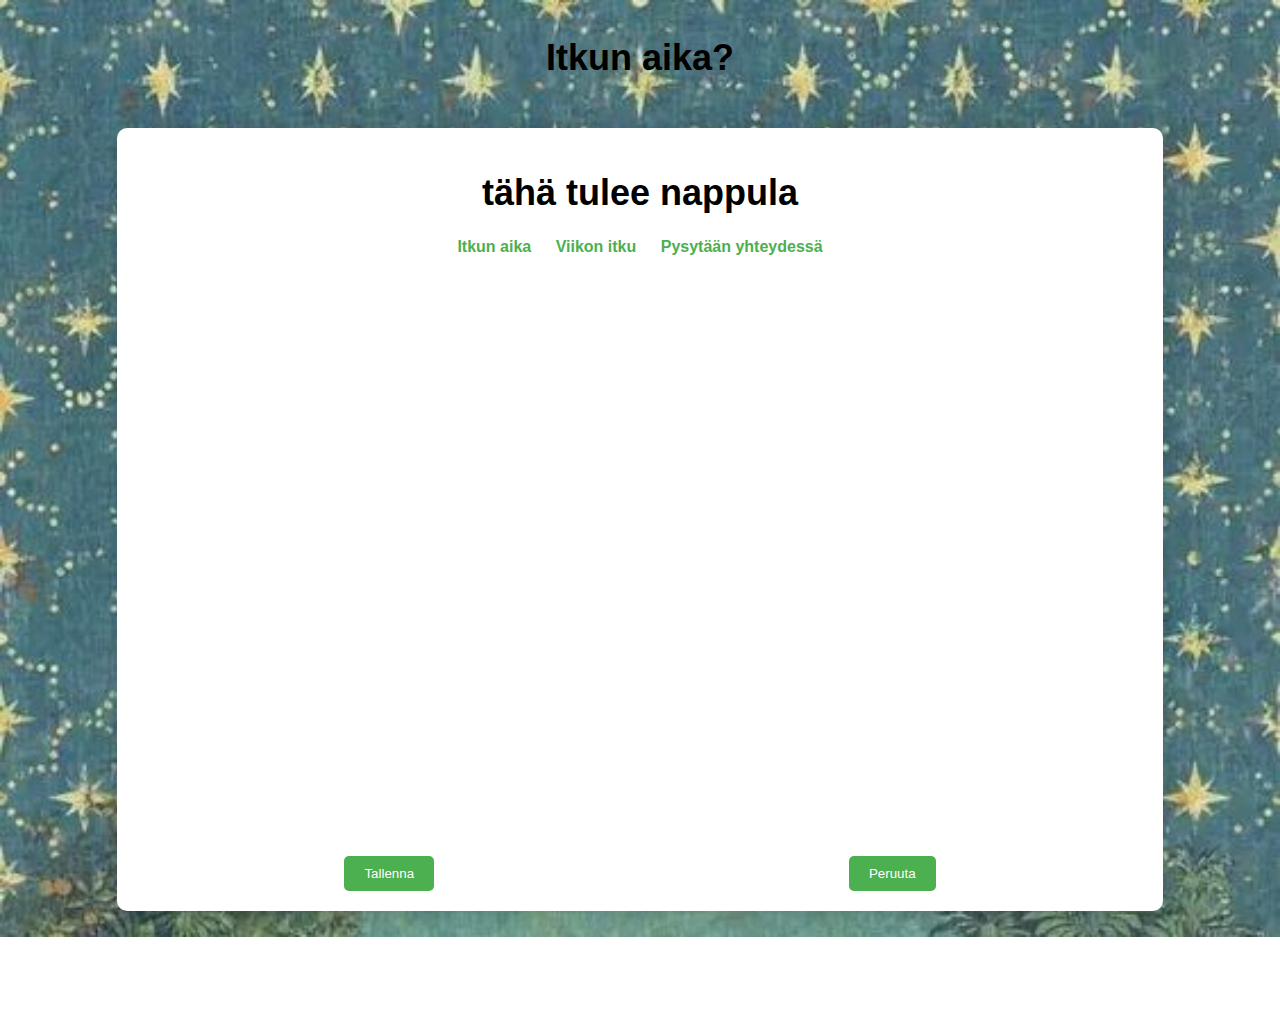
==== ITKUN AIKA/index.html @ e87122c9 "testi 1" ====
<!DOCTYPE html>
<html lang="en">
<head>
    <title>Itkun aika - Time for a cry</title>
    <meta charset="UTF-8">
    <meta name="viewport" content="width=device-width, initial-scale=1.0">
    <link rel="stylesheet" href="tyyli.css">
    <link rel="stylesheet" href="TÄHÄN LINKKI JOHONKI TOISEE TYYLI JUTTUU">
</head>

<body> 
    <header>
    <h1>Itkun aika?</h1>
    </header>
    <div class="laatikko">
        <h1>tähä tulee nappula</h1>
        
        <!-- Valikko -->
        <nav>
            <a href="#index.html">Itkun aika</a>
            <a href="#palvelut">Viikon itku</a>
            <a href="#yhteystiedot">Pysytään yhteydessä</a>
        </nav>
    
        <!-- Nappulat -->
        <div class="buttons">
            <button type="button">Tallenna</button>
            <button type="button">Peruuta</button>
        </div>
    </div>
    
</body>



</html>
---- ITKUN AIKA/tyyli.css ----
/*ETUSIVU INDEX*/
/*Taustakuva*/
body {
    background-image: url('tähtiä.jpg'); 
    background-size: cover; 
    background-repeat: no-repeat; 
    background-attachment: fixed; 
    font-family: Arial, sans-serif;
}
/*Otsikko*/
header {
    display: flex;             /* Flexbox-käyttö */
    justify-content: center;    /* Keskittää horisontaalisesti */
    align-items: center;        /* Keskittää pystysuunnassa */
    height: 100px;              /* Otsikkoalueen korkeus */
    text-align: center;         /* Tekstin keskitys */
    position: relative;
    top: 0;
    width: 100%;
}
h1 {
    font-family: 'Poppins', sans-serif;
    font-size: 36px; /* tai 48px */
    font-weight: bold;
    color: #000000;
}
/*Laatikon rakennus*/
.laatikko {
    display:flexbox
    width: 1000px;
    padding: 20px;
    background-color: white;
    box-shadow: 0px 0px 20px rgba(0, 0, 0, 0.2); /* Varjo template-laatikolle */
    border-radius: 10px; /* Pyöristetyt kulmat */
    text-align: center;
    justify-content: center;    /* Keskittää horisontaalisesti */
    align-items: center;        /* Keskittää pystysuunnassa */
    margin: 109px;
    margin-top: 20px
}

/*Laatikon sisällön tyyli*/
nav {
    margin-bottom: 600px; /* Tilaa valikon alle */
}

nav a {
    text-decoration: none;
    color: #4CAF50;
    font-weight: bold;
    margin: 0 10px;
}

/* Nappuloiden tyylit */
.buttons {
    display: flex;
    justify-content: space-around; /* Nappulat tasataan sivuille */
    margin-top: 20px;
}

.buttons button {
    padding: 10px 20px;
    background-color: #4CAF50;
    color: white;
    border: none;
    border-radius: 5px;
    cursor: pointer;
}

.buttons button:hover {
    background-color: #45a049; /* Hover-efekti nappuloille */
}




/*Mobiiliversio joka tehty vain laatikon muotoilu*/
@media (max-width: 600px) {
    .laatikko {
        width: 90%; /* Leveys pienenee mobiililaitteilla */
        padding: 10px;
        margin: 23px;
        margin-top: 5px
    }

    nav a {
        display: block; /* Linkit siirtyvät päällekkäin mobiililaitteilla */
        margin: 10px 0; /* Tilaa linkkien väliin */
    }

    .buttons {
        flex-direction: column; /* Nappulat allekkain mobiililaitteilla */
    }

    .buttons button {
        width: 100%; /* Nappulat täyttävät koko leveysalueen */
        margin-bottom: 10px; /* Tilaa nappuloiden väliin */
    }
}
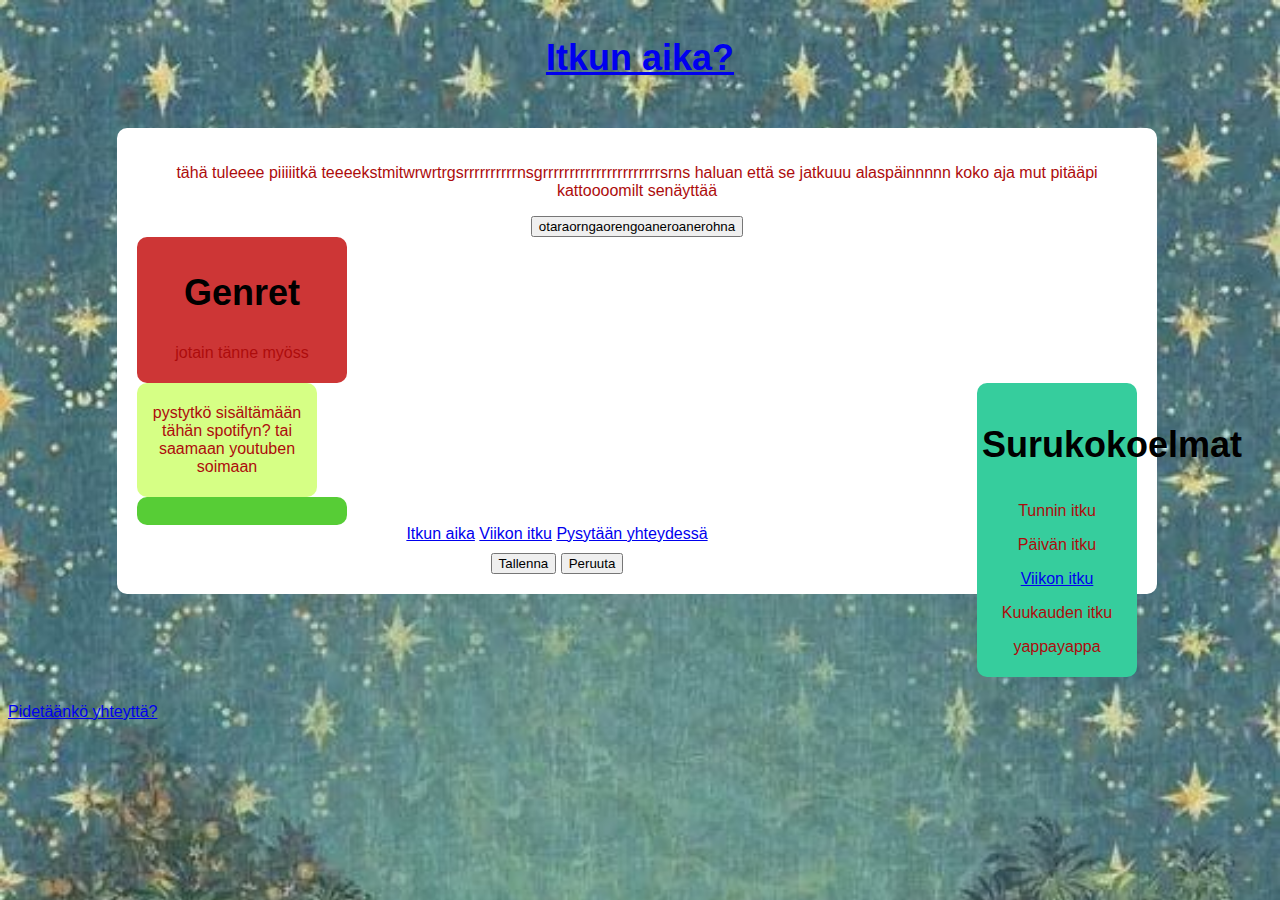
==== commit 2718a333: "näy" ====
--- a/ITKUN AIKA/index.html
+++ b/ITKUN AIKA/index.html
@@ -5,15 +5,38 @@
     <meta charset="UTF-8">
     <meta name="viewport" content="width=device-width, initial-scale=1.0">
     <link rel="stylesheet" href="tyyli.css">
-    <link rel="stylesheet" href="TÄHÄN LINKKI JOHONKI TOISEE TYYLI JUTTUU">
 </head>
 
 <body> 
     <header>
-    <h1>Itkun aika?</h1>
+    <h1><a href="index.html">Itkun aika?</a></h1>
     </header>
     <div class="laatikko">
-        <h1>tähä tulee nappula</h1>
+        <p>tähä tuleeee piiiiitkä teeeekstmitwrwrtrgsrrrrrrrrrrnsgrrrrrrrrrrrrrrrrrrrrrrsrns haluan että se jatkuuu alaspäinnnnn koko aja mut pitääpi kattoooomilt senäyttää</p>
+        <button type="button" class="Mielenterveys">otaraorngaorengoaneroanerohna</button>
+
+        <div class="Genret">
+            <h2>Genret</h2>
+            <p>jotain tänne myöss</p>
+        </div>
+
+        <div class="Viikonitkut">
+            <h3>Surukokoelmat</h3>
+            <p>Tunnin itku</p>
+            <p>Päivän itku</p>
+            <a href="24vko38.html">Viikon itku</a>
+            <p>Kuukauden itku</p>
+            <p>yappayappa</p>
+        </div>
+
+        <div class="Musiikkia">
+            <p>pystytkö sisältämään tähän spotifyn? tai saamaan youtuben soimaan</p>
+        </div>
+
+        <div class="Galleria">
+            <img src="kuva1" alt="" srcset="">
+            <img src="" alt="" srcset="">
+        </div>
         
         <!-- Valikko -->
         <nav>
@@ -28,7 +51,7 @@
             <button type="button">Peruuta</button>
         </div>
     </div>
-    
+    <a href="Yhteystiedot.html">Pidetäänkö yhteyttä?</a>
 </body>
 
 
--- a/ITKUN AIKA/tyyli.css
+++ b/ITKUN AIKA/tyyli.css
@@ -1,4 +1,5 @@
 /*ETUSIVU INDEX*/
+
 /*Taustakuva*/
 body {
     background-image: url('tähtiä.jpg'); 
@@ -18,40 +19,95 @@
     top: 0;
     width: 100%;
 }
-h1 {
+
+h1, h2, h3 {
     font-family: 'Poppins', sans-serif;
     font-size: 36px; /* tai 48px */
     font-weight: bold;
-    color: #000000;
+    color: #000000  
 }
+
+p {
+    font-family: 'Roboto', sans-serif;
+    font-size: 16px; /* tai 18px */
+    color: #ad0c0c;
+}
+
 /*Laatikon rakennus*/
 .laatikko {
-    display:flexbox
+    display: flexbox;
+    justify-content: space-around;
     width: 1000px;
     padding: 20px;
     background-color: white;
-    box-shadow: 0px 0px 20px rgba(0, 0, 0, 0.2); /* Varjo template-laatikolle */
-    border-radius: 10px; /* Pyöristetyt kulmat */
-    text-align: center;
-    justify-content: center;    /* Keskittää horisontaalisesti */
-    align-items: center;        /* Keskittää pystysuunnassa */
-    margin: 109px;
-    margin-top: 20px
+    border-radius:10px; /* Pyöristetyt kulmat */
+    margin:109px;
+    margin-top:20px;
+    text-align:center;
 }
 
 /*Laatikon sisällön tyyli*/
 nav {
-    margin-bottom: 600px; /* Tilaa valikon alle */
+    margin-bottom: 10px; /* Tilaa valikon alle */
 }
+
+.Galleria {
+    display: flexbox;
+    border-radius:10px;
+    flex-direction: row;
+    background-color: #57cd36;
+    padding: 5px;
+    width: 200px;
+}
+
+.Genret {
+    display: flexbox;
+    border-radius:10px;
+    flex-direction: row;
+    background-color: #cd3636;
+    padding: 5px;
+    width: 200px;
+}
+.Viikonitkut {
+    display: flexbox;
+    border-radius:10px;
+    float: right;
+    background-color: #36cd9d;
+    padding: 5px;
+    width: 150px;
+}
+.Musiikkia {
+    flex-direction: row;
+    display: flexbox;
+    border-radius:10px;
+    background-color: #d6ff85;
+    padding: 5px;
+    width: 170px;
+    
+
+
+¨
+/* Nappuloiden tyylit */
+.myButton {
+    background-color: #4CAF50; /* Vihreä taustaväri */
+    border: none;              /* Ei reunaviivoja */
+    color: white;              /* Valkoinen teksti */
+    padding: 15px 32px;        /* Sisennykset nappulalle */
+    text-align: center;        /* Tekstin keskitys */
+    text-decoration: none;     /* Ei alleviivausta tekstille */
+    display: inline-block;     /* Nappula näytetään rivillä */
+    font-size: 16px;           /* Tekstin koko */
+    margin: 4px 2px;           /* Vähän tilaa nappulan ympärillä */
+    cursor: pointer;           /* Hiiren osoitin muuttuu kädeksi */
+    border-radius: 8px;        /* Pyöristetyt reunat */
 
 nav a {
     text-decoration: none;
-    color: #4CAF50;
+    color: #173b7c;
     font-weight: bold;
     margin: 0 10px;
 }
 
-/* Nappuloiden tyylit */
 .buttons {
     display: flex;
     justify-content: space-around; /* Nappulat tasataan sivuille */
@@ -77,10 +133,10 @@
 /*Mobiiliversio joka tehty vain laatikon muotoilu*/
 @media (max-width: 600px) {
     .laatikko {
-        width: 90%; /* Leveys pienenee mobiililaitteilla */
+        width: 30%; /* Leveys pienenee mobiililaitteilla */
         padding: 10px;
-        margin: 23px;
-        margin-top: 5px
+        margin: 100;
+        margin-top: 5px;
     }
 
     nav a {
@@ -96,4 +152,3 @@
         width: 100%; /* Nappulat täyttävät koko leveysalueen */
         margin-bottom: 10px; /* Tilaa nappuloiden väliin */
     }
-}